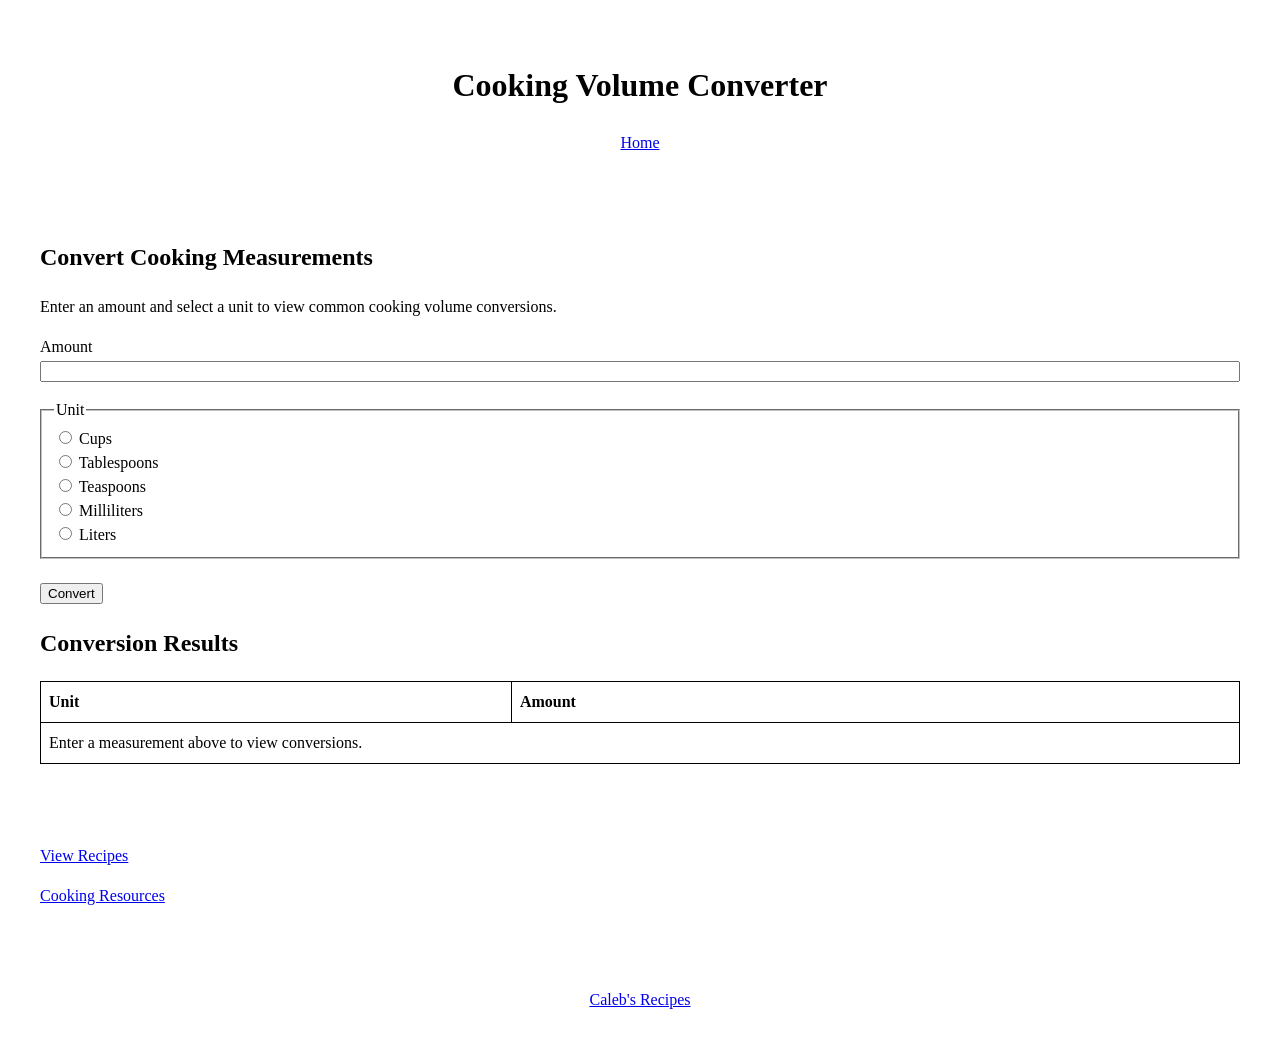
==== converter.html @ 55c4fbf5 "Added a form with validation and a table" ====
<!DOCTYPE html>
<html lang="en">

<head>
    <meta charset="UTF-8">
    <meta name="viewport" content="width=device-width, initial-scale=1.0">

    <meta name="description"
        content="A simple cooking volume converter.">

    <title>Cooking Volume Converter</title>

    <link rel="stylesheet" href="styles.css">
</head>

<body>
    <header>
        <h1>Cooking Volume Converter</h1>
        <nav>
            <a href="index.html">Home</a>
        </nav>
    </header>

    <main>
        <section class="converter-content">
            <h2>Convert Cooking Measurements</h2>

            <p>
                Enter an amount and select a unit to view common cooking
                volume conversions.
            </p>

            <form id="converter-form">
                <label for="amount">Amount</label>

                <input
                    type="number"
                    id="amount"
                    name="amount"
                    min="0.01"
                    step="any"
                    required>

                <fieldset class="unit-options">
                    <legend>Unit</legend>

                    <label>
                        <input type="radio" name="unit" value="cups" required>
                        Cups
                    </label>

                    <label>
                        <input type="radio" name="unit" value="tablespoons">
                        Tablespoons
                    </label>

                    <label>
                        <input type="radio" name="unit" value="teaspoons">
                        Teaspoons
                    </label>

                    <label>
                        <input type="radio" name="unit" value="milliliters">
                        Milliliters
                    </label>

                    <label>
                        <input type="radio" name="unit" value="liters">
                        Liters
                    </label>
                </fieldset>

                <button type="submit">Convert</button>
            </form>

            <h2>Conversion Results</h2>

            <table>
                <thead>
                    <tr>
                        <th scope="col">Unit</th>
                        <th scope="col">Amount</th>
                    </tr>
                </thead>

                <tbody id="conversion-results">
                    <tr>
                        <td colspan="2">
                            Enter a measurement above to view conversions.
                        </td>
                    </tr>
                </tbody>
            </table>
        </section>

        <div class="call-to-action">
            <p><a href="index.html">View Recipes</a></p>
            <p><a href="resources.html">Cooking Resources</a></p>
        </div>
    </main>

    <footer>
        <p><a href="index.html">Caleb's Recipes</a></p>
    </footer>

</body>

</html>
---- styles.css ----
body {
    font-size: 16px;
    line-height: 1.5;
}

header {
    text-align: center;
    padding: 32px;
}

.intro,
.home-content,
.recipe-content,
.resources-content {
    overflow: auto;
}

.image,
.description,
.recipe-list,
.ingredients,
.instructions {
    float: left;
    width: 50%;
    box-sizing: border-box;
    padding: 32px;
}

.image {
    text-align: center;
}

.image img {
    max-width: 100%;
    height: auto;
}

.recipe-info {
    text-align: center;
    padding: 24px;
}

.resource-section {
    float: left;
    width: 33.33%;
    box-sizing: border-box;
    padding: 32px;
}

.converter-content {
    padding: 32px;
}

#converter-form {
    width: 100%;
}

#amount {
    width: 100%;
    box-sizing: border-box;
    margin-bottom: 16px;
}

.unit-options {
    box-sizing: border-box;
    margin-top: 0;
    margin-right: 0;
    margin-bottom: 16px;
    margin-left: 0;
}

.unit-options label {
    display: block;
}

#converter-form button {
    margin-top: 8px;
}

table {
    width: 100%;
    border-collapse: collapse;
    margin-top: 16px;
}

th,
td {
    border: 1px solid black;
    padding: 8px;
    text-align: left;
}

.call-to-action {
    padding: 32px;
}

main {
    min-height: 70vh;
}

footer {
    text-align: center;
    padding: 16px;
}

@media screen and (max-width: 600px) {

    .image,
    .description,
    .recipe-list,
    .ingredients,
    .instructions,
    .resource-section {
        float: none;
        width: 100%;
    }

    nav a {
        display: inline-block;
        padding: 15px;
    }
}
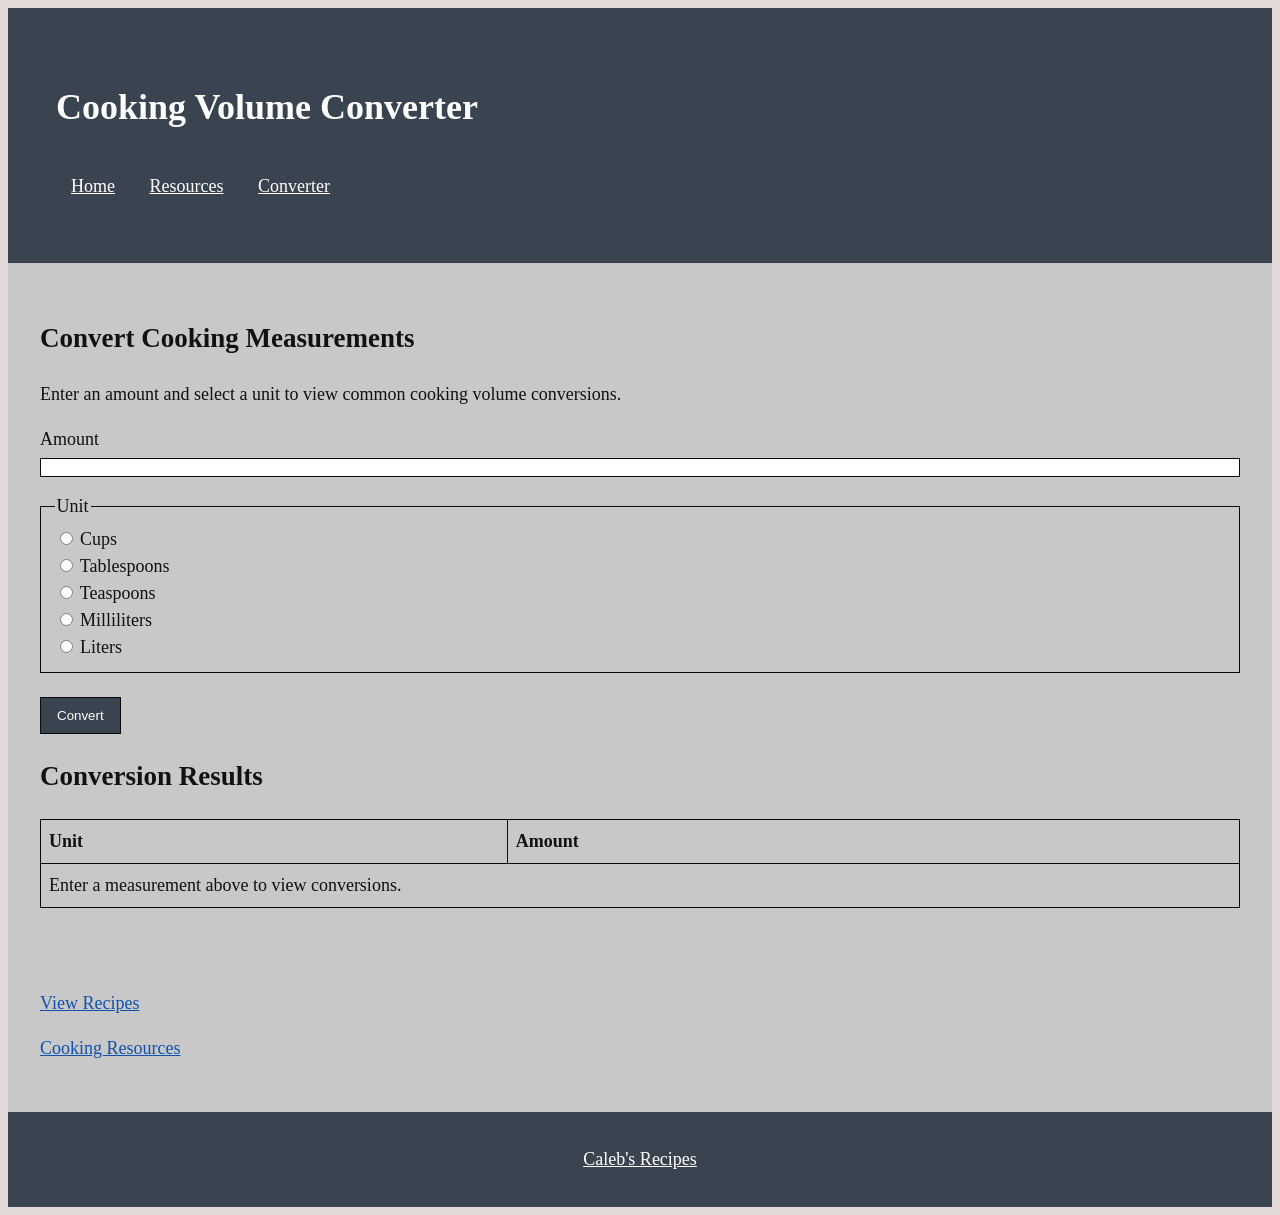
==== commit a177030a: "Update navigation bar" ====
--- a/converter.html
+++ b/converter.html
@@ -18,6 +18,8 @@
         <h1>Cooking Volume Converter</h1>
         <nav>
             <a href="index.html">Home</a>
+            <a href="resources.html">Resources</a>
+            <a href="converter.html">Converter</a>
         </nav>
     </header>
 
--- a/styles.css
+++ b/styles.css
@@ -1,11 +1,23 @@
 body {
-    font-size: 16px;
+    font-size: 18px;
     line-height: 1.5;
+    background-color: #e2d9d9;
+    color: #111111;
 }
 
 header {
-    text-align: center;
-    padding: 32px;
+    padding: 48px;
+    background-color: #3a4451;
+    color: white;
+}
+
+header a {
+    color: white;
+}
+
+nav a {
+    display: inline-block;
+    padding: 15px;
 }
 
 .intro,
@@ -37,7 +49,7 @@
 
 .recipe-info {
     text-align: center;
-    padding: 24px;
+    padding: 26px;
 }
 
 .resource-section {
@@ -55,18 +67,21 @@
     width: 100%;
 }
 
+#converter-form > label {
+    display: block;
+}
+
 #amount {
     width: 100%;
     box-sizing: border-box;
     margin-bottom: 16px;
+    border: 1px solid #0c0c0c;
 }
 
 .unit-options {
     box-sizing: border-box;
-    margin-top: 0;
-    margin-right: 0;
-    margin-bottom: 16px;
-    margin-left: 0;
+    margin: 0 0 16px 0;
+    border: 1px solid #0c0c0c;
 }
 
 .unit-options label {
@@ -75,6 +90,10 @@
 
 #converter-form button {
     margin-top: 8px;
+    background-color: #3a4451;
+    color: white;
+    border: 1px solid #0c0c0c;
+    padding: 10px 16px;
 }
 
 table {
@@ -85,7 +104,7 @@
 
 th,
 td {
-    border: 1px solid black;
+    border: 1px solid #0c0c0c;
     padding: 8px;
     text-align: left;
 }
@@ -96,15 +115,32 @@
 
 main {
     min-height: 70vh;
+    background-color: rgb(200, 200, 200);
+}
+
+a {
+    color: #1152ac;
+}
+
+a:focus,
+button:focus,
+input:focus {
+    outline: 4px solid #be2e2e;
+    outline-offset: 2px;
 }
 
 footer {
     text-align: center;
     padding: 16px;
+    background-color: #3a4451;
+    color: white;
+}
+
+footer a {
+    color: white;
 }
 
 @media screen and (max-width: 600px) {
-
     .image,
     .description,
     .recipe-list,
@@ -114,9 +150,4 @@
         float: none;
         width: 100%;
     }
-
-    nav a {
-        display: inline-block;
-        padding: 15px;
-    }
 }
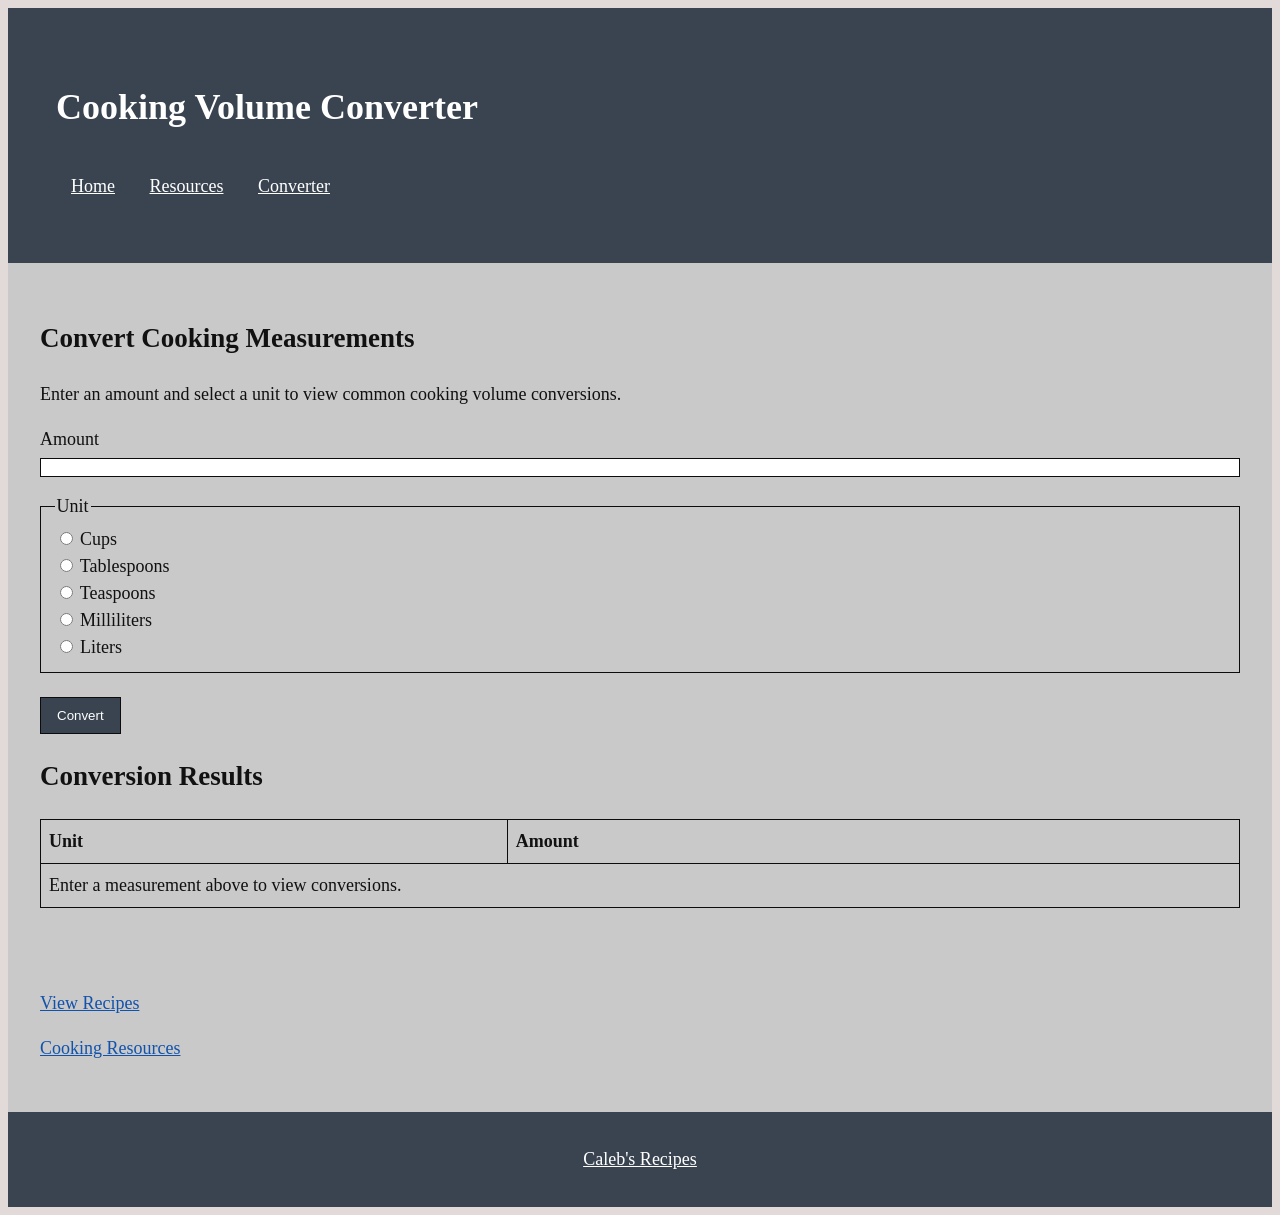
==== commit f9024e6d: "Fix converter amount input" ====
--- a/converter.html
+++ b/converter.html
@@ -5,8 +5,7 @@
     <meta charset="UTF-8">
     <meta name="viewport" content="width=device-width, initial-scale=1.0">
 
-    <meta name="description"
-        content="A simple cooking volume converter.">
+    <meta name="description" content="A simple cooking volume converter.">
 
     <title>Cooking Volume Converter</title>
 
@@ -39,8 +38,6 @@
                     type="number"
                     id="amount"
                     name="amount"
-                    min="0.01"
-                    step="any"
                     required>
 
                 <fieldset class="unit-options">
--- a/styles.css
+++ b/styles.css
@@ -45,6 +45,10 @@
 .image img {
     max-width: 100%;
     height: auto;
+}
+
+figcaption {
+    font-size: 12px;
 }
 
 .recipe-info {
@@ -115,7 +119,7 @@
 
 main {
     min-height: 70vh;
-    background-color: rgb(200, 200, 200);
+    background-color: #c9c9c9;
 }
 
 a {
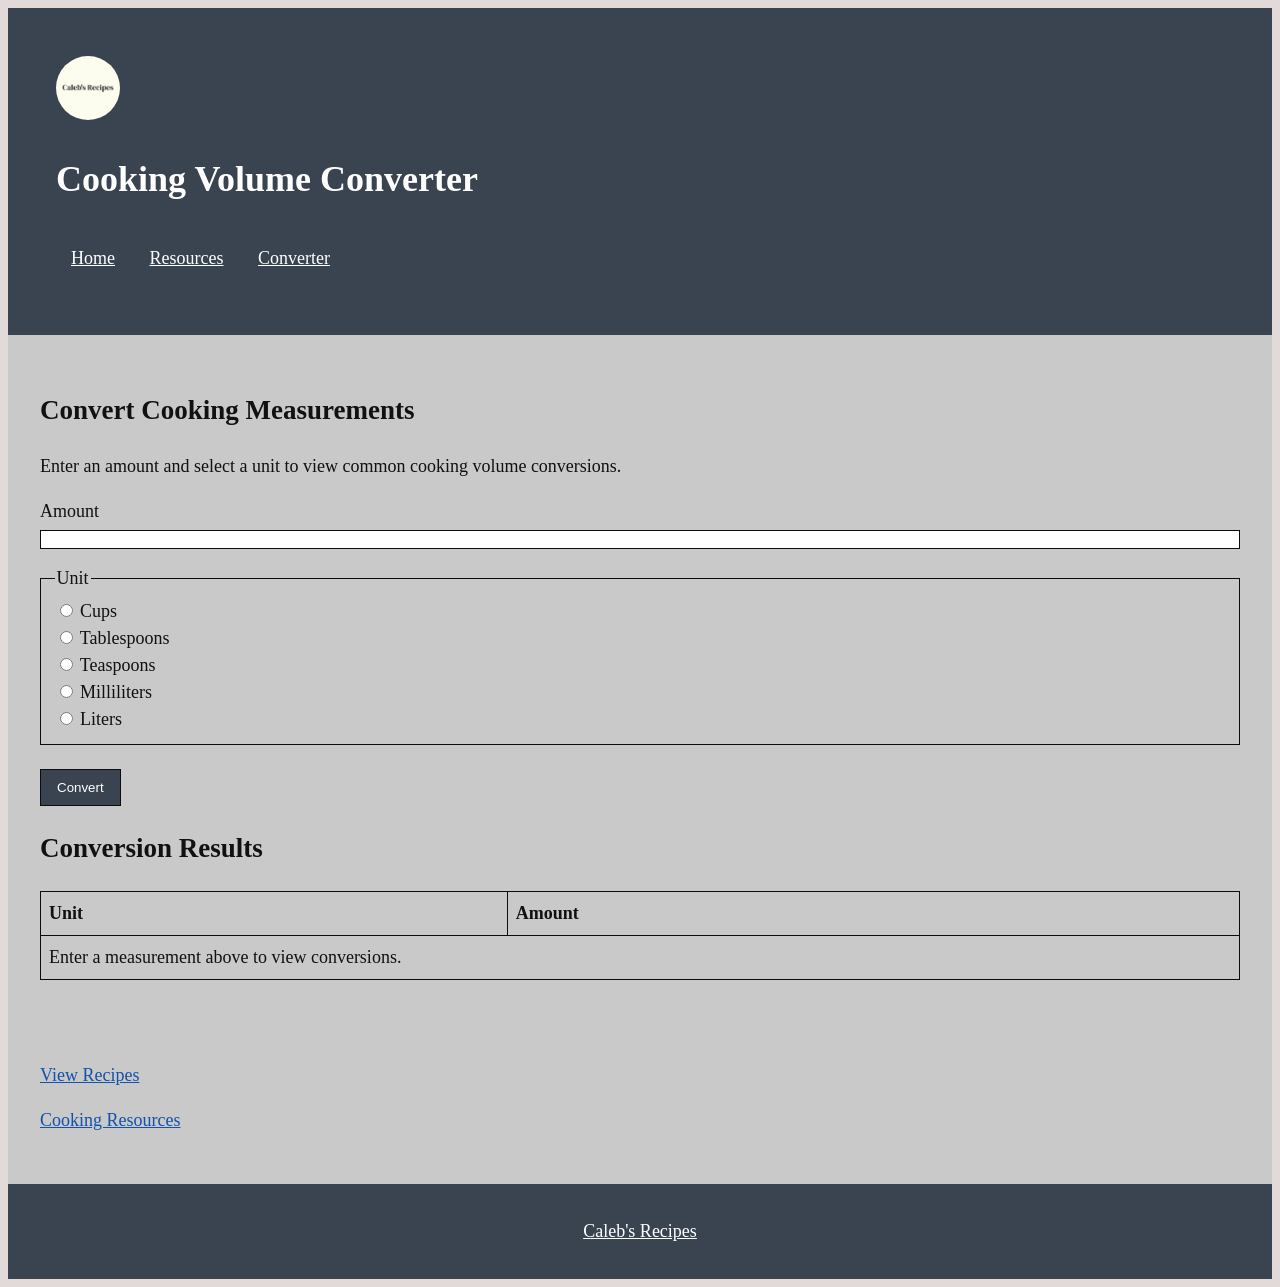
==== commit 76abc4c0: "Add logo" ====
--- a/converter.html
+++ b/converter.html
@@ -14,6 +14,7 @@
 
 <body>
     <header>
+        <img class="logo" src="./images/logo.png" alt="">
         <h1>Cooking Volume Converter</h1>
         <nav>
             <a href="index.html">Home</a>
@@ -34,11 +35,7 @@
             <form id="converter-form">
                 <label for="amount">Amount</label>
 
-                <input
-                    type="number"
-                    id="amount"
-                    name="amount"
-                    required>
+                <input type="number" id="amount" name="amount" step="any" required>
 
                 <fieldset class="unit-options">
                     <legend>Unit</legend>
--- a/styles.css
+++ b/styles.css
@@ -13,6 +13,12 @@
 
 header a {
     color: white;
+}
+
+.logo {
+    width: 64px;
+    height: auto;
+    border-radius: 50%;
 }
 
 nav a {
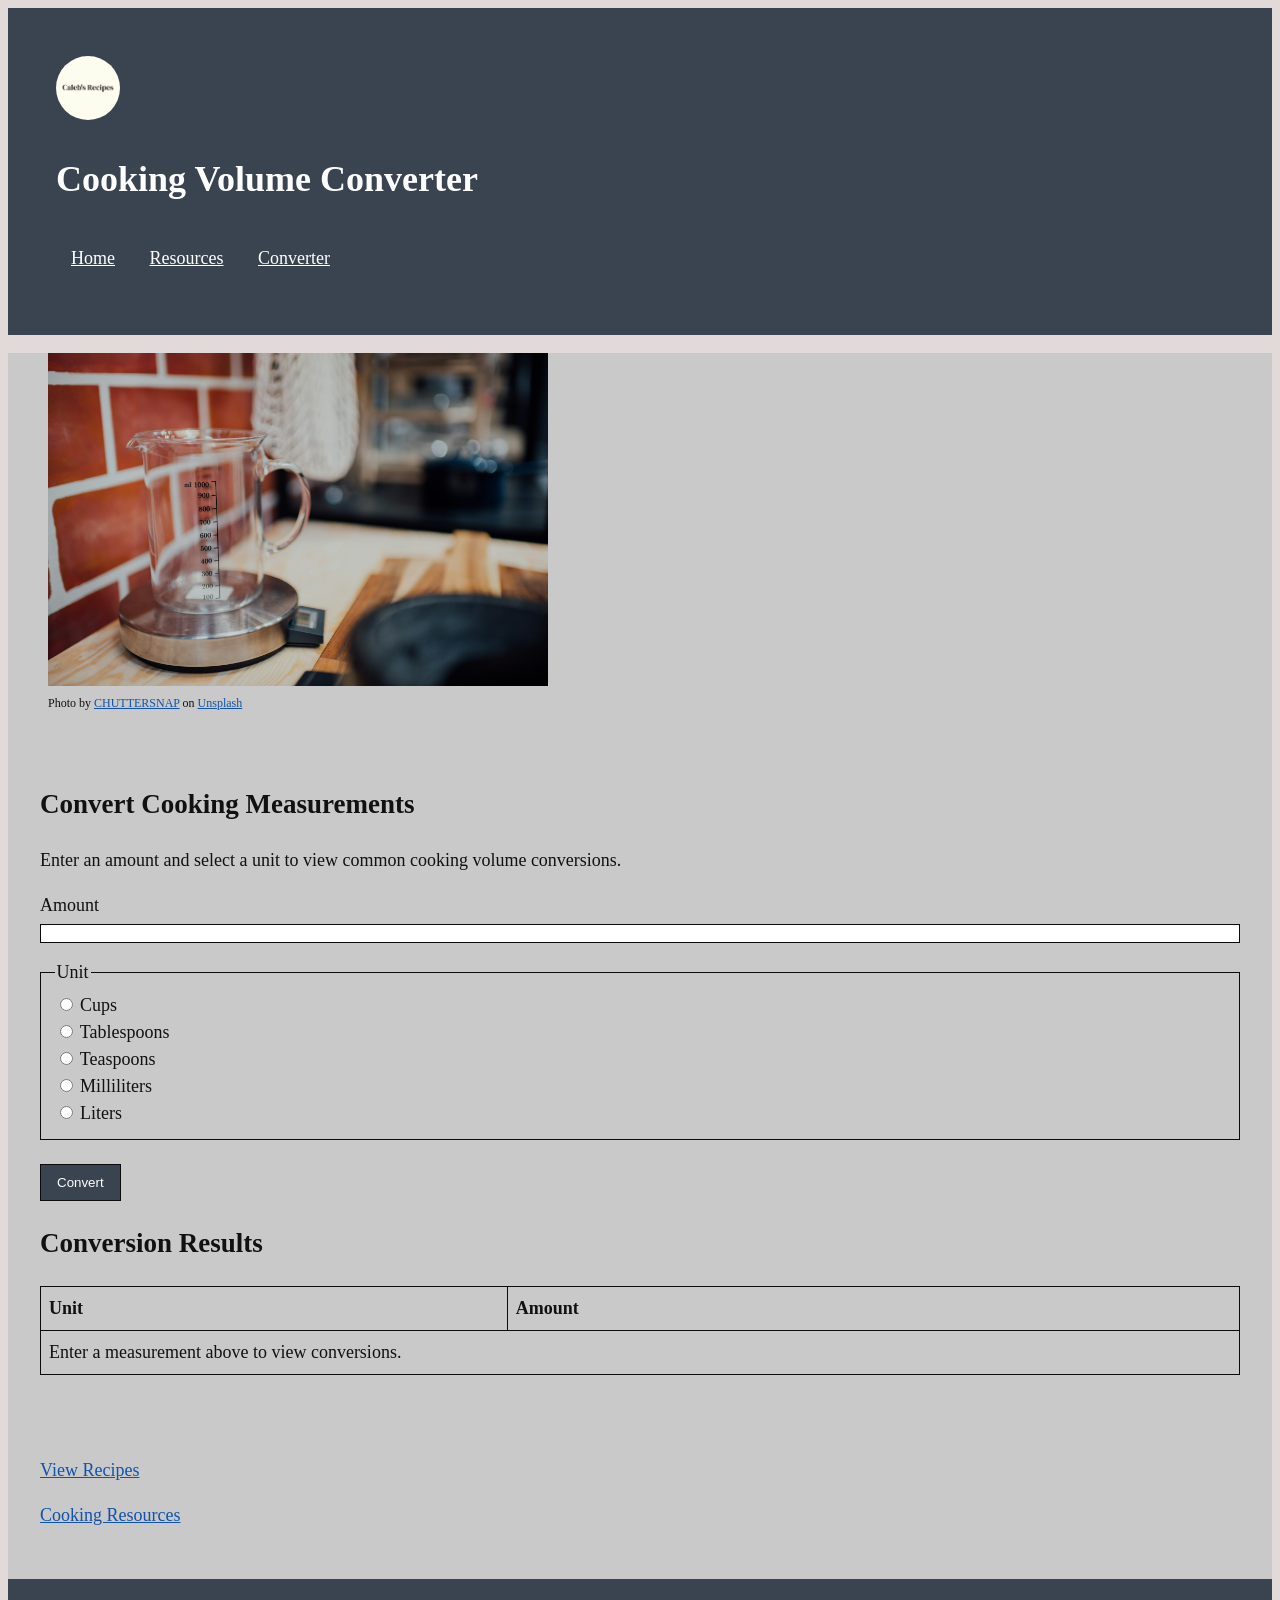
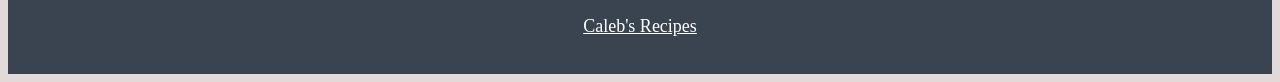
==== commit 8f85e997: "Add an image to converter page" ====
--- a/converter.html
+++ b/converter.html
@@ -24,6 +24,17 @@
     </header>
 
     <main>
+        <figure class="measuring-cup-image">
+            <img src="./images/measuring-cup.jpeg"
+                alt="Measuring cup on a scale.">
+
+            <figcaption>
+                Photo by
+                <a href="https://unsplash.com/@chuttersnap">CHUTTERSNAP</a> on
+                <a href="https://unsplash.com/">Unsplash</a>
+            </figcaption>
+        </figure>
+
         <section class="converter-content">
             <h2>Convert Cooking Measurements</h2>
 
--- a/styles.css
+++ b/styles.css
@@ -50,6 +50,12 @@
 
 .image img {
     max-width: 100%;
+    height: auto;
+}
+
+.measuring-cup-image img {
+    width: 100%;
+    max-width: 500px;
     height: auto;
 }
 
